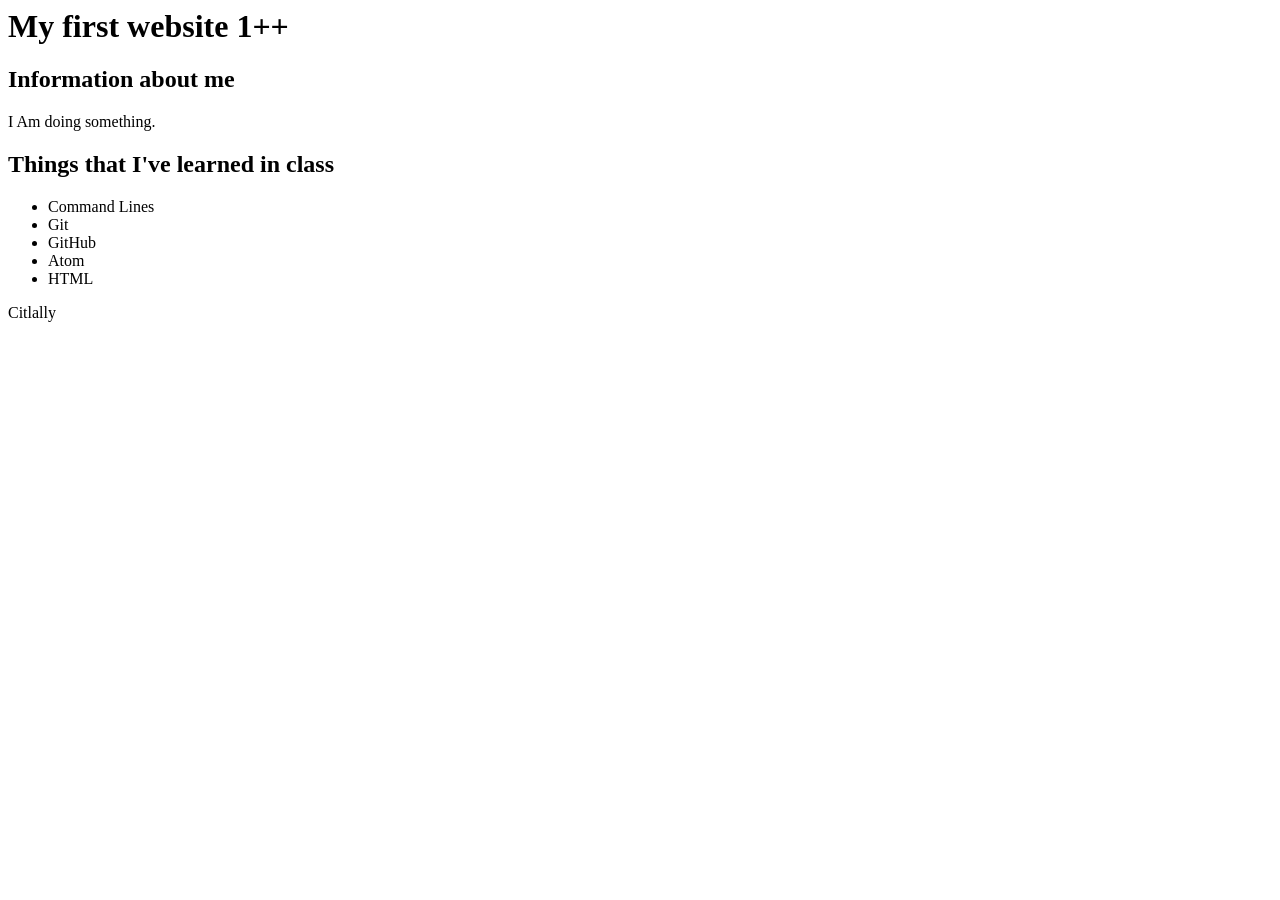
==== WeLearn/M1-html-css/L2-html/index.html @ 9bea4f41 "Progress 1" ====
<!DOCTYPE.html>
<head>
    <meta charset="utf-s">
   <title> Practice Website</title>
</head>
     <body>
   <h1> My first website 1++ </h1>
<section>
  <h2> Information about me </h2>
  <p> I Am doing something.</p>
</section>
<section>
  <h2> Things that I've learned in class </h2>
<ul>
   <li> Command Lines </li>
    <li> Git </li>
   <li> GitHub </li>
   <li> Atom </li>
   <li> HTML </li>
</ul>
</section>
    Citlally
   </body>
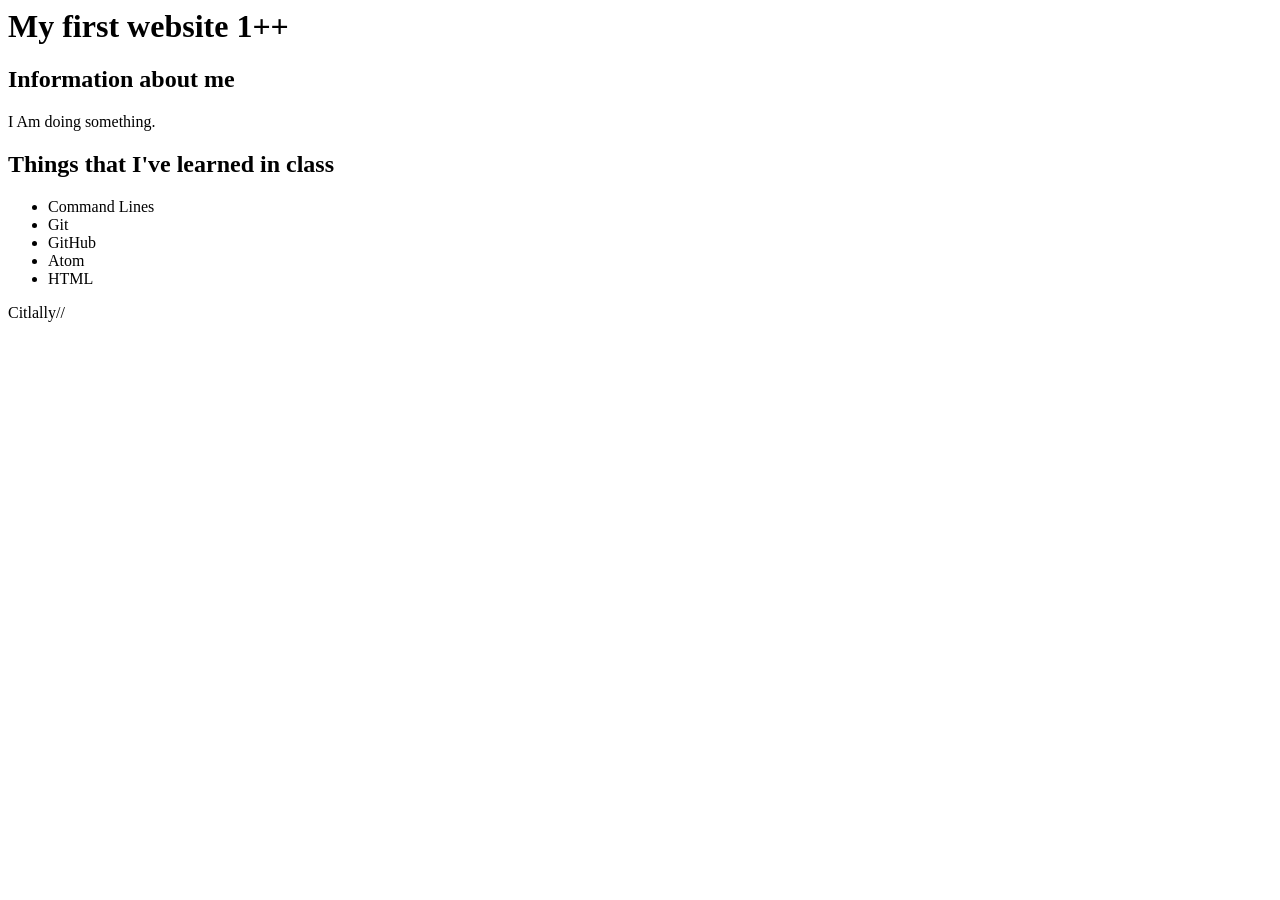
==== commit 962f8ede: "P2" ====
--- a/WeLearn/M1-html-css/L2-html/index.html
+++ b/WeLearn/M1-html-css/L2-html/index.html
@@ -19,5 +19,5 @@
    <li> HTML </li>
 </ul>
 </section>
-    Citlally
+    Citlally//
    </body>
